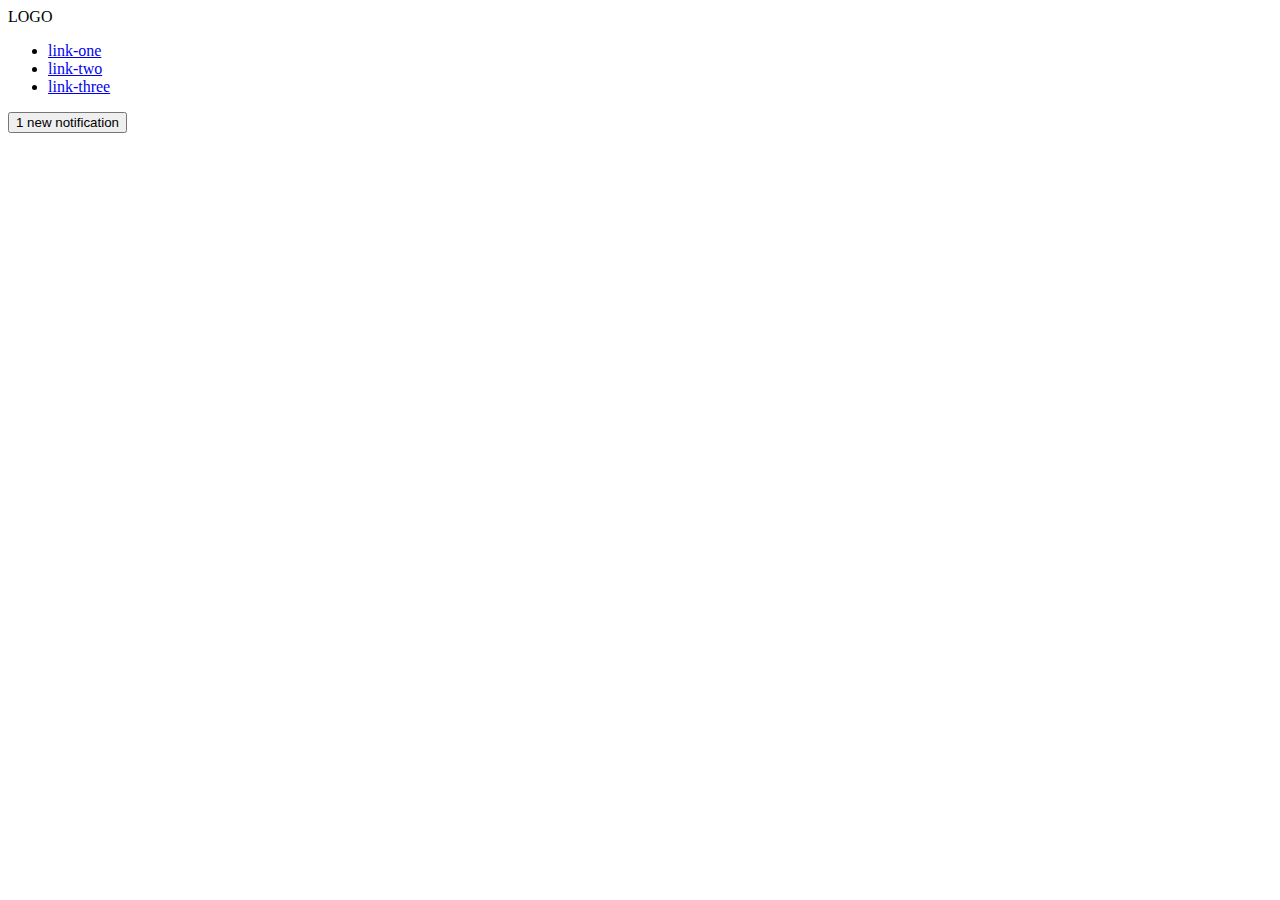
==== flex/03-flex-header-2/index.html @ 16d9411b "Merge branch 'TheOdinProject:main' into main" ====
<!DOCTYPE html>
<html lang="en">
  <head>
    <meta charset="UTF-8">
    <meta http-equiv="X-UA-Compatible" content="IE=edge">
    <meta name="viewport" content="width=device-width, initial-scale=1.0">
    <title>Flex Header 2</title>
    <link rel="stylesheet" href="style.css">
  </head>
  <body>
    <div class="header">
      <div class="logo">
        LOGO
      </div>
      <ul class="links">
        <li><a href="https://google.com">link-one</a></li>
        <li><a href="https://google.com">link-two</a></li>
        <li><a href="https://google.com">link-three</a></li>
      </ul>
      <button class="notifications">
        1 new notification
      </button>
      <div class="profile-image"></div>
    </div>
  </body>
</html>
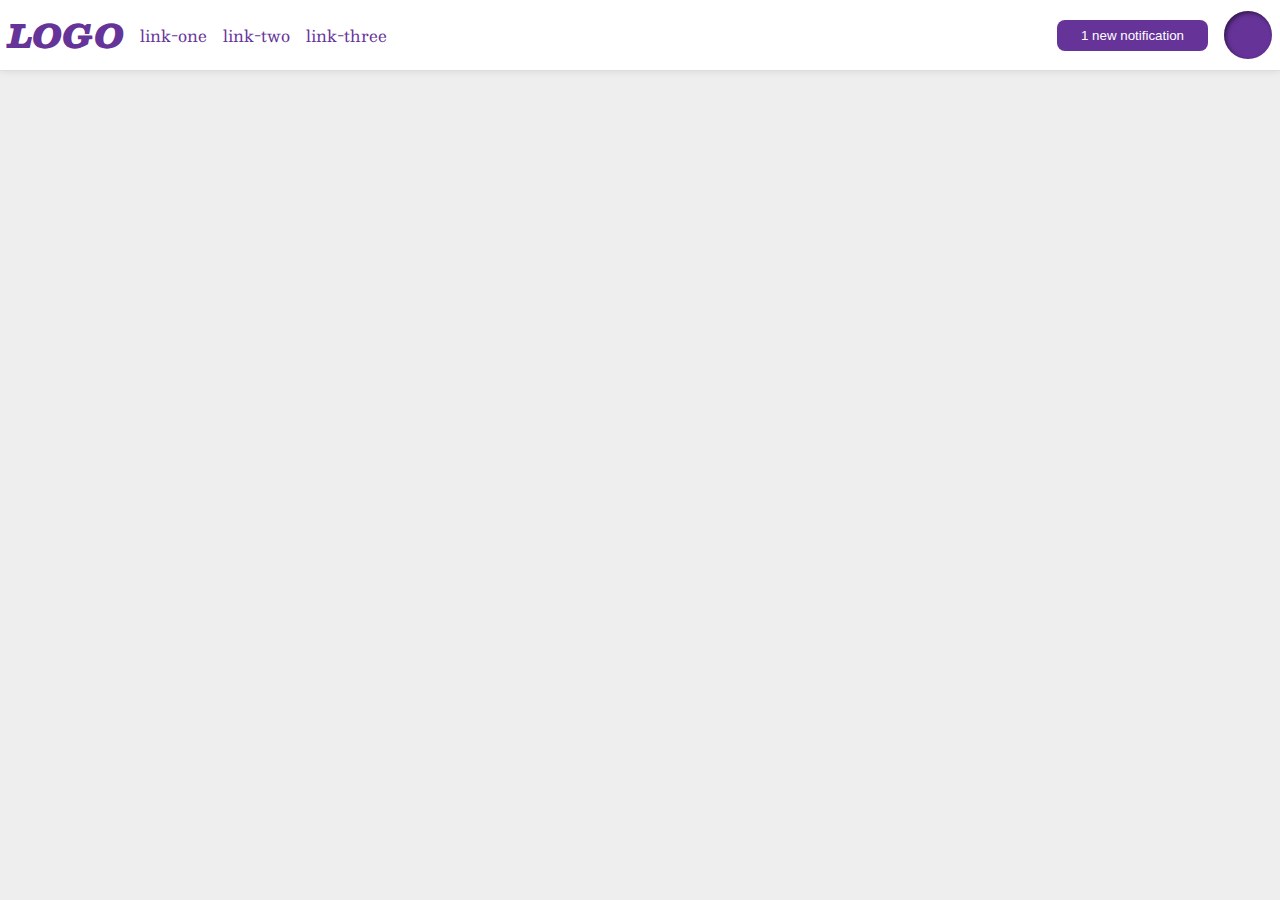
==== commit 2ae749b5: "added solution from github" ====
--- a/flex/03-flex-header-2/index.html
+++ b/flex/03-flex-header-2/index.html
@@ -9,18 +9,22 @@
   </head>
   <body>
     <div class="header">
-      <div class="logo">
-        LOGO
+      <div class="left">
+        <div class="logo">
+          LOGO
+        </div>
+        <ul class="links">
+          <li><a href="https://google.com">link-one</a></li>
+          <li><a href="https://google.com">link-two</a></li>
+          <li><a href="https://google.com">link-three</a></li>
+        </ul>
       </div>
-      <ul class="links">
-        <li><a href="https://google.com">link-one</a></li>
-        <li><a href="https://google.com">link-two</a></li>
-        <li><a href="https://google.com">link-three</a></li>
-      </ul>
-      <button class="notifications">
-        1 new notification
-      </button>
-      <div class="profile-image"></div>
+      <div class="right">
+        <button class="notifications">
+          1 new notification
+        </button>
+        <div class="profile-image"></div>
+      </div>
     </div>
   </body>
 </html>--- a/flex/03-flex-header-2/style.css
+++ b/flex/03-flex-header-2/style.css
@@ -0,0 +1,61 @@
+/* this is some magical font-importing.  
+you'll learn about it later. */
+@import url('https://fonts.googleapis.com/css2?family=Besley:ital,wght@0,400;1,900&display=swap');
+
+body {
+  margin: 0;
+  background: #eee;
+  font-family: Besley, serif;
+}
+
+.header {
+  background: white;
+  border-bottom: 1px solid #ddd;
+  box-shadow: 0 0 8px rgba(0,0,0,.1);
+  display: flex;
+  justify-content: space-between;
+  padding: 8px;
+}
+
+.profile-image {
+  background: rebeccapurple;
+  box-shadow: inset 2px 2px 4px rgba(0,0,0,.5);
+  border-radius: 50%;
+  width: 48px;
+  height:  48px;
+}
+
+.logo {
+  color: rebeccapurple;
+  font-size: 32px;
+  font-weight: 900;
+  font-style: italic;
+}
+
+button {
+  border: none;
+  border-radius: 8px;
+  background: rebeccapurple;
+  color: white;
+  padding: 8px 24px;
+}
+
+a {
+  /* this removes the line under our links */
+  text-decoration: none;
+  color: rebeccapurple;
+}
+
+ul {
+  list-style-type: none;
+  display: flex;
+  margin: 0;
+  padding: 0;
+  gap: 16px;
+}
+
+.left, .right {
+  display: flex;
+  align-items: center;
+  gap: 16px;
+}